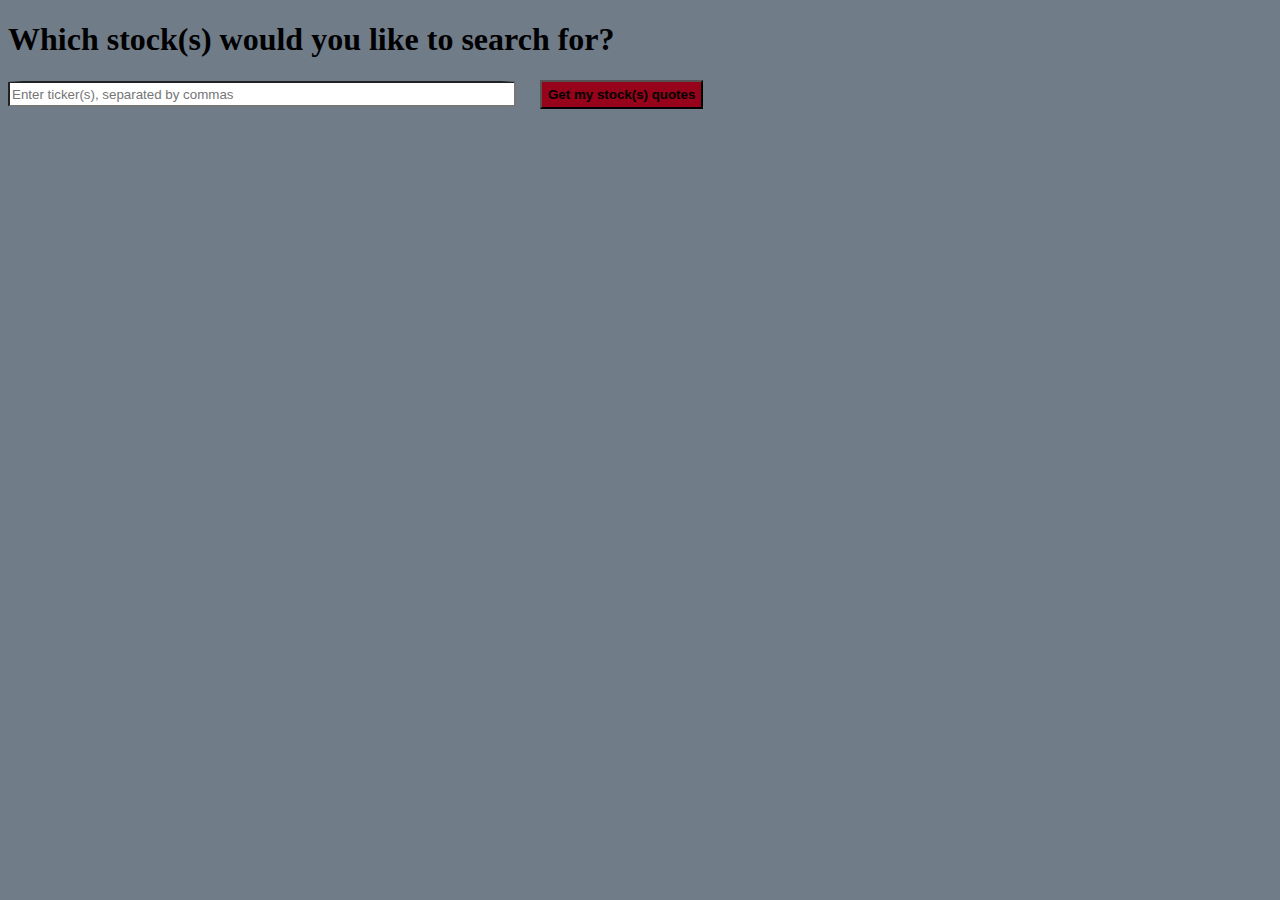
==== stock-quote-generator/index.html @ f54886d9 "Initial Commit" ====
<!DOCTYPE html>
<html>
	<head>
		<title>Stock Quote Generator</title>
		

		<!-- pull in jquery -->
		<script src="https://ajax.googleapis.com/ajax/libs/jquery/3.1.0/jquery.min.js"></script>

		<!-- custom css -->
		<link rel="stylesheet" type="text/css" href="styles.css">

		<!-- custom javascript -->
		<script type="text/javascript" src="scripts.js"></script>
	</head>
	<body>
		<div>
			<h1>Which stock(s) would you like to search for?</h1>

			<form>
				<input type="text" placeholder="Enter ticker(s), separated by commas">

				<button id="get-stocks" type="submit">Get my stock(s) quotes</button>
			</form>


			
		</div>
			
		
				
	</body>
</html>
---- stock-quote-generator/styles.css ----
html{
	background-color: #717C89;
}


/* lets target the get stocks section */
input{
	width: 500px;
	height: 20px;
	border-radius: 5%;
}

#get-stocks{
	padding-top: 4.7px;
	padding-bottom: 5px;
	background-color: #96031A;
	margin-left: 20px;
	color: black;
	font-weight: bold;
}
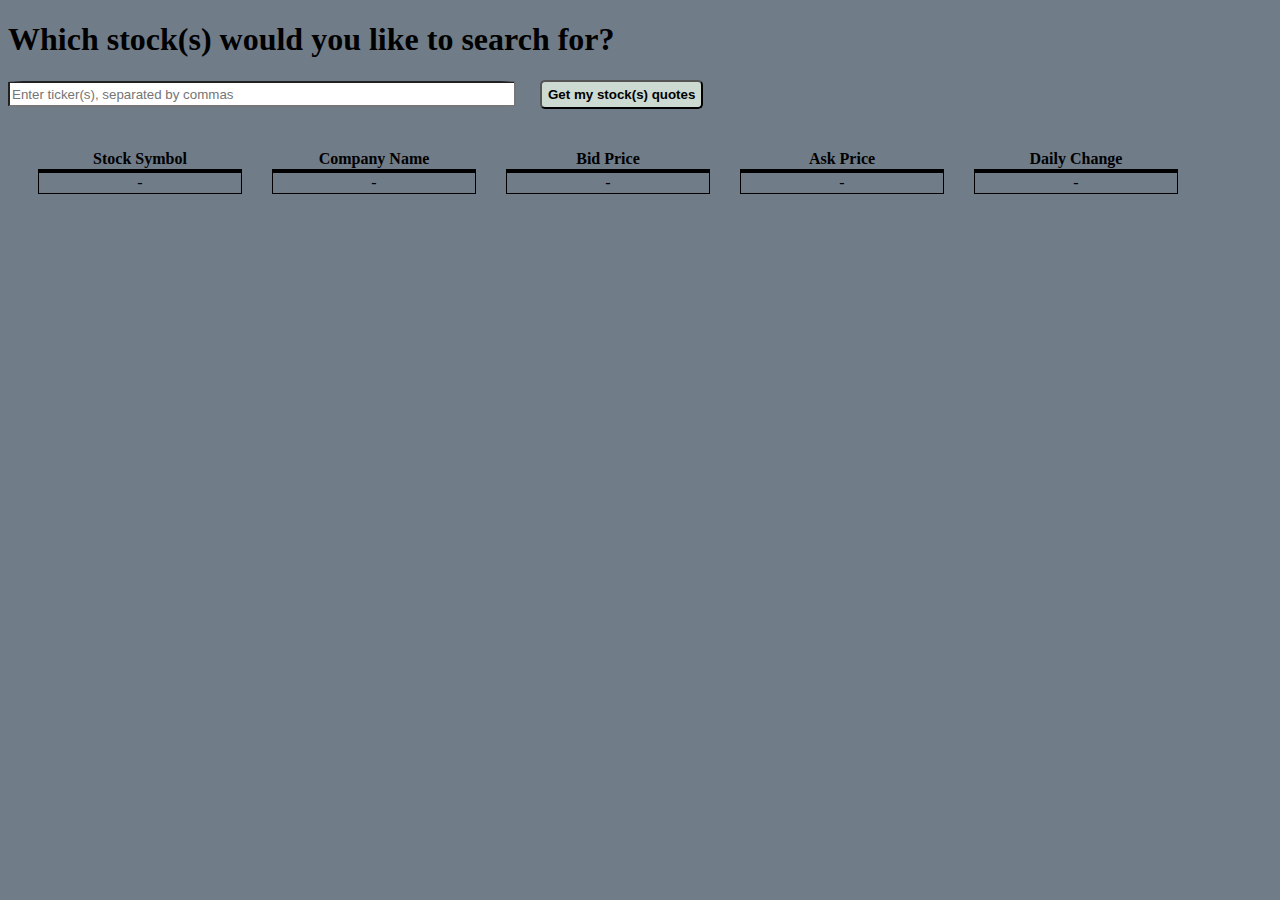
==== commit 72ceb51e: "got the page to successfully retrieve stock prices" ====
--- a/stock-quote-generator/index.html
+++ b/stock-quote-generator/index.html
@@ -17,14 +17,35 @@
 		<div>
 			<h1>Which stock(s) would you like to search for?</h1>
 
-			<form>
-				<input type="text" placeholder="Enter ticker(s), separated by commas">
+			<form id="stock-form">
+				<input id="ticker-text" type="text" placeholder="Enter ticker(s), separated by commas">
 
 				<button id="get-stocks" type="submit">Get my stock(s) quotes</button>
 			</form>
 
+			<!-- build table which will hold the info that you would like to show -->
+			<table>
+				<thead>
+					<tr>
+						<th>Stock Symbol</th>
+						<th>Company Name</th>
+						<th>Bid Price</th>	
+						<th>Ask Price</th>
+						<th>Daily Change</th>
+					</tr>
+				</thead>
+				<tbody id="stock-body">
+					<tr>				
+						<td>-</td>
+						<td>-</td>
+						<td>-</td>
+						<td>-</td>
+						<td>-</td>
+					</tr>	
+				</tbody>
 
-			
+			</table>
+
 		</div>
 			
 		
--- a/stock-quote-generator/styles.css
+++ b/stock-quote-generator/styles.css
@@ -3,7 +3,7 @@
 }
 
 
-/* lets target the get stocks section */
+/* lets target the stocks section */
 input{
 	width: 500px;
 	height: 20px;
@@ -12,9 +12,37 @@
 
 #get-stocks{
 	padding-top: 4.7px;
+	border-radius: 5px;
 	padding-bottom: 5px;
-	background-color: #96031A;
+	background-color: #CCDAD1;
 	margin-left: 20px;
 	color: black;
 	font-weight: bold;
+}
+
+table{
+	margin-top: 40px;
+	border-spacing: 30px 0px;
+}
+th, td{
+	width: 200px;
+	text-align: center;
+
+
+}
+
+th{
+	border-bottom: solid 3px black;
+}
+
+td{
+	border: solid 1px black;
+}
+
+.success{
+	background-color: green;
+}
+
+.failure{
+	background-color: red;
 }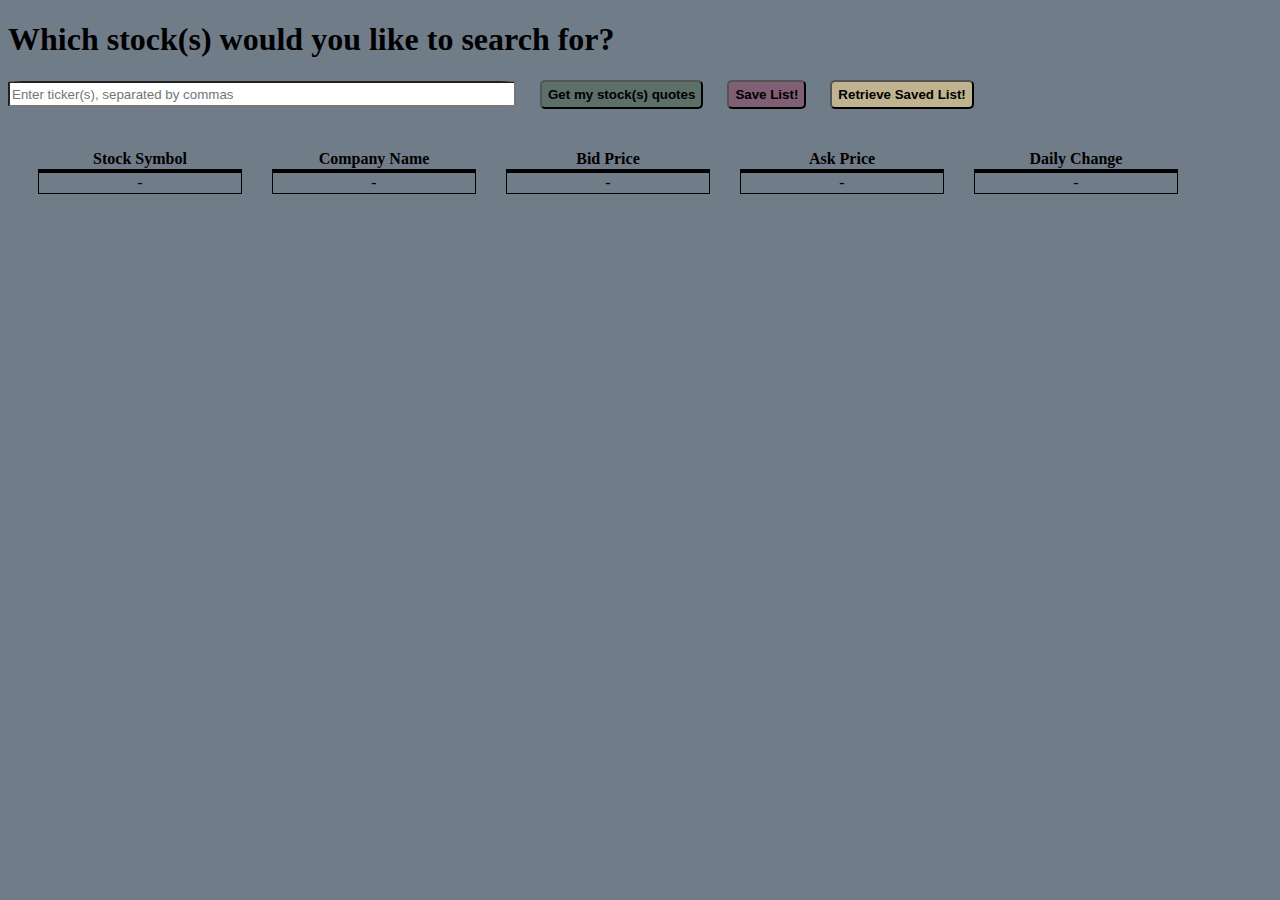
==== commit cd9aecd1: "succesfully programmed save and retrieve button" ====
--- a/stock-quote-generator/index.html
+++ b/stock-quote-generator/index.html
@@ -22,6 +22,11 @@
 
 				<button id="get-stocks" type="submit">Get my stock(s) quotes</button>
 			</form>
+
+			<!-- BUILD SAVE AND RETRIEVE BUTTONS -->
+
+			<button id="save-stocks" onclick="saveStocks();">Save List!</button>
+			<button id="retrieve-stocks" onclick="retrieveStocks();">Retrieve Saved List!</button>
 
 			<!-- build table which will hold the info that you would like to show -->
 			<table>
--- a/stock-quote-generator/styles.css
+++ b/stock-quote-generator/styles.css
@@ -10,15 +10,7 @@
 	border-radius: 5%;
 }
 
-#get-stocks{
-	padding-top: 4.7px;
-	border-radius: 5px;
-	padding-bottom: 5px;
-	background-color: #CCDAD1;
-	margin-left: 20px;
-	color: black;
-	font-weight: bold;
-}
+
 
 table{
 	margin-top: 40px;
@@ -45,4 +37,35 @@
 
 .failure{
 	background-color: red;
-}+}
+
+/* BUTTON STYLING */
+
+button{
+	padding-top: 4.7px;
+	border-radius: 5px;
+	padding-bottom: 5px;
+	margin-left: 20px;
+	color: black;
+	font-weight: bold;
+}
+
+#get-stocks{
+	background-color: #5C6F68;
+}
+
+#save-stocks{
+	background-color: #805E73;	
+}
+
+#retrieve-stocks{
+	background-color: #BFB48F;		
+}
+
+#stock-form{
+	display: inline-block;	
+}
+
+/* 235789 */
+
+/* DAFF7D */